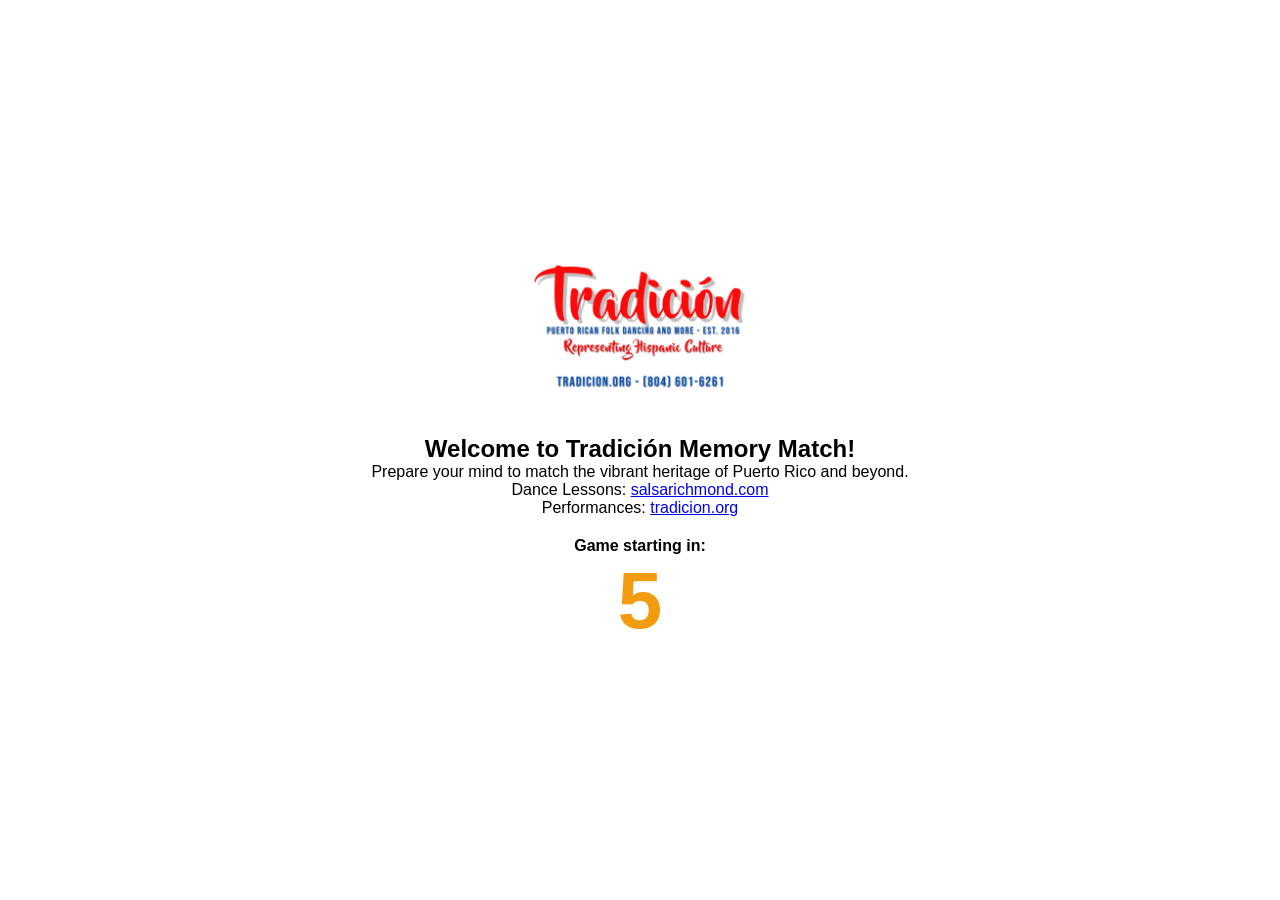
==== index.html @ 50a72a08 "Update index.html" ====
<!DOCTYPE html>
<html lang="en">
<head>
  <meta charset="UTF-8">
  <meta name="viewport" content="width=device-width, initial-scale=1.0">
  <title>Tradición Memory Match</title>
  <link rel="stylesheet" href="style.css?v=2.3">
  <script src="https://cdn.jsdelivr.net/npm/canvas-confetti@1.6.0/dist/confetti.browser.min.js"></script>
</head>
<body>

  <div id="intro-overlay" class="overlay flex-column">
    <img src="img/sgrlogo.png" alt="Salsa Guy Richmond Logo" id="intro-logo">
    
    <div id="welcome-content" class="intro-box">
      <h2 class="welcome-title">Welcome to Tradición Memory Match!</h2>
      <p class="welcome-p">Prepare your mind to match the vibrant heritage of Puerto Rico and beyond.</p>
      <div class="promo-links">
        <p>Dance Lessons: <a href="https://salsarichmond.com" target="_blank">salsarichmond.com</a></p>
        <p>Performances: <a href="https://tradicion.org" target="_blank">tradicion.org</a></p>
      </div>
    </div>

    <div id="instructions-content" class="intro-box" style="display: none;">
      <h2 class="orange-text">HOW TO PLAY</h2>
      <div class="instr-item"><span>🎴</span> <b>FLIP:</b> Click cards to reveal iconic cultural images.</div>
      <div class="instr-item"><span>✨</span> <b>MATCH:</b> Find two identical cards to clear them.</div>
      <div class="instr-item"><span>🏆</span> <b>WIN:</b> Match all 12 pairs for a special celebration!</div>
    </div>

    <div id="countdown-display" style="margin-top: 20px; font-weight: bold; text-align: center;">
      Game starting in: <br>
      <b id="count-num" style="font-size: 5rem; color: #f39c12;">6</b>
    </div>
  </div>

  <div class="game-header">
    <h1>Tradición Memory Match</h1>
    <div class="stats-container">
      <span>Time: <b id="timer">00:00</b></span>
      <span>Moves: <b id="move-counter">0</b></span>
      <span>Score: <b id="score-display">1000</b></span>
      <button class="btn-orange" onclick="resetGame()">Reset Game</button>
    </div>
  </div>

  <div id="win-modal" class="overlay" style="display: none;">
    <div class="message-content win-card">
      <h2>¡Felicidades!</h2>
      <p id="final-stats-text"></p>
      <h1 id="final-score-big">0</h1>
      <button class="btn-orange" onclick="resetGame()">Play Again</button>
    </div>
  </div>

  <section class="memory-game" id="game-board">
    <div class="memory-card" data-framework="bomba"><img class="front-face" src="img/bomba.png"><div class="back-face"></div></div>
    <div class="memory-card" data-framework="bomba"><img class="front-face" src="img/bomba.png"><div class="back-face"></div></div>
    
    <div class="memory-card" data-framework="azul"><img class="front-face" src="img/Azul Transparent.png"><div class="back-face"></div></div>
    <div class="memory-card" data-framework="azul"><img class="front-face" src="img/Azul Transparent.png"><div class="back-face"></div></div>
    
    <div class="memory-card" data-framework="musician"><img class="front-face" src="img/bomba-musician.png"><div class="back-face"></div></div>
    <div class="memory-card" data-framework="musician"><img class="front-face" src="img/bomba-musician.png"><div class="back-face"></div></div>
    
    <div class="memory-card" data-framework="edna"><img class="front-face" src="img/cabezudos-edna-gabriel.png"><div class="back-face"></div></div>
    <div class="memory-card" data-framework="edna"><img class="front-face" src="img/cabezudos-edna-gabriel.png"><div class="back-face"></div></div>
    
    <div class="memory-card" data-framework="cano"><img class="front-face" src="img/cano-barracuda.png"><div class="back-face"></div></div>
    <div class="memory-card" data-framework="cano"><img class="front-face" src="img/cano-barracuda.png"><div class="back-face"></div></div>
    
    <div class="memory-card" data-framework="comalera"><img class="front-face" src="img/comalera.png"><div class="back-face"></div></div>
    <div class="memory-card" data-framework="comalera"><img class="front-face" src="img/comalera.png"><div class="back-face"></div></div>
    
    <div class="memory-card" data-framework="mapale"><img class="front-face" src="img/mapale.png"><div class="back-face"></div></div>
    <div class="memory-card" data-framework="mapale"><img class="front-face" src="img/mapale.png"><div class="back-face"></div></div>
    
    <div class="memory-card" data-framework="viejito"><img class="front-face" src="img/viejito.png"><div class="back-face"></div></div>
    <div class="memory-card" data-framework="viejito"><img class="front-face" src="img/viejito.png"><div class="back-face"></div></div>
    
    <div class="memory-card" data-framework="salsaguy"><img class="front-face" src="img/salsa-guy.png"><div class="back-face"></div></div>
    <div class="memory-card" data-framework="salsaguy"><img class="front-face" src="img/salsa-guy.png"><div class="back-face"></div></div>
    
    <div class="memory-card" data-framework="mex"><img class="front-face" src="img/mex.png"><div class="back-face"></div></div>
    <div class="memory-card" data-framework="mex"><img class="front-face" src="img/mex.png"><div class="back-face"></div></div>
    
    <div class="memory-card" data-framework="tango"><img class="front-face" src="img/tango.png"><div class="back-face"></div></div>
    <div class="memory-card" data-framework="tango"><img class="front-face" src="img/tango.png"><div class="back-face"></div></div>
    
    <div class="memory-card" data-framework="barril"><img class="front-face" src="img/barril.png"><div class="back-face"></div></div>
    <div class="memory-card" data-framework="barril"><img class="front-face" src="img/barril.png"><div class="back-face"></div></div>
  </section>

  <audio id="bg-music" src="audio/bg-music.mp3" loop></audio>
  <audio id="sound-flip" src="audio/flip.mp3"></audio>
  <audio id="sound-match" src="audio/match.mp3"></audio>
  <audio id="sound-mismatch" src="audio/mismatch.mp3"></audio>

  <script src="scripts.js"></script>
</body>
</html>
---- style.css ----
* { padding: 0; margin: 0; box-sizing: border-box; }

body {
  min-height: 100vh;
  display: flex;
  flex-direction: column;
  background-color: #2c7a9b; /* Ocean Blue */
  font-family: sans-serif;
  overflow-x: hidden;
}

/* WHITE OVERLAY */
.overlay { 
  position: fixed; top: 0; left: 0; width: 100%; height: 100%; 
  background: white; 
  display: flex; flex-direction: column; justify-content: center; align-items: center; 
  z-index: 9999; color: black; text-align: center;
}

#intro-logo { width: 220px; height: auto; margin-bottom: 25px; }

.memory-game { 
  width: 1000px; max-width: 95%; margin: 20px auto; 
  display: flex; flex-wrap: wrap; perspective: 1000px; justify-content: center; 
}

/* CARDS */
.memory-card { 
  width: calc(16.6% - 10px); height: 130px; margin: 5px; 
  position: relative; transform-style: preserve-3d; transition: transform .4s; cursor: pointer;
}

.memory-card.flip { transform: rotateY(180deg); }

.front-face, .back-face { 
  width: 100%; height: 100%; position: absolute; border-radius: 4px; 
  backface-visibility: hidden; padding: 0 !important;
}

.front-face { transform: rotateY(180deg); }

.front-face img { width: 100%; height: 100%; object-fit: fill; }

.back-face { 
  background-image: url('img/back-face.png'); 
  background-size: 100% 100%; background-position: center; background-repeat: no-repeat;
  background-color: #f39c12;
}

.btn-orange { background: #f39c12; color: white; border: none; padding: 10px 20px; border-radius: 5px; cursor: pointer; font-weight: bold; }
.game-header { text-align: center; padding: 15px; color: white; }
.stats-container { display: flex; justify-content: center; gap: 20px; }
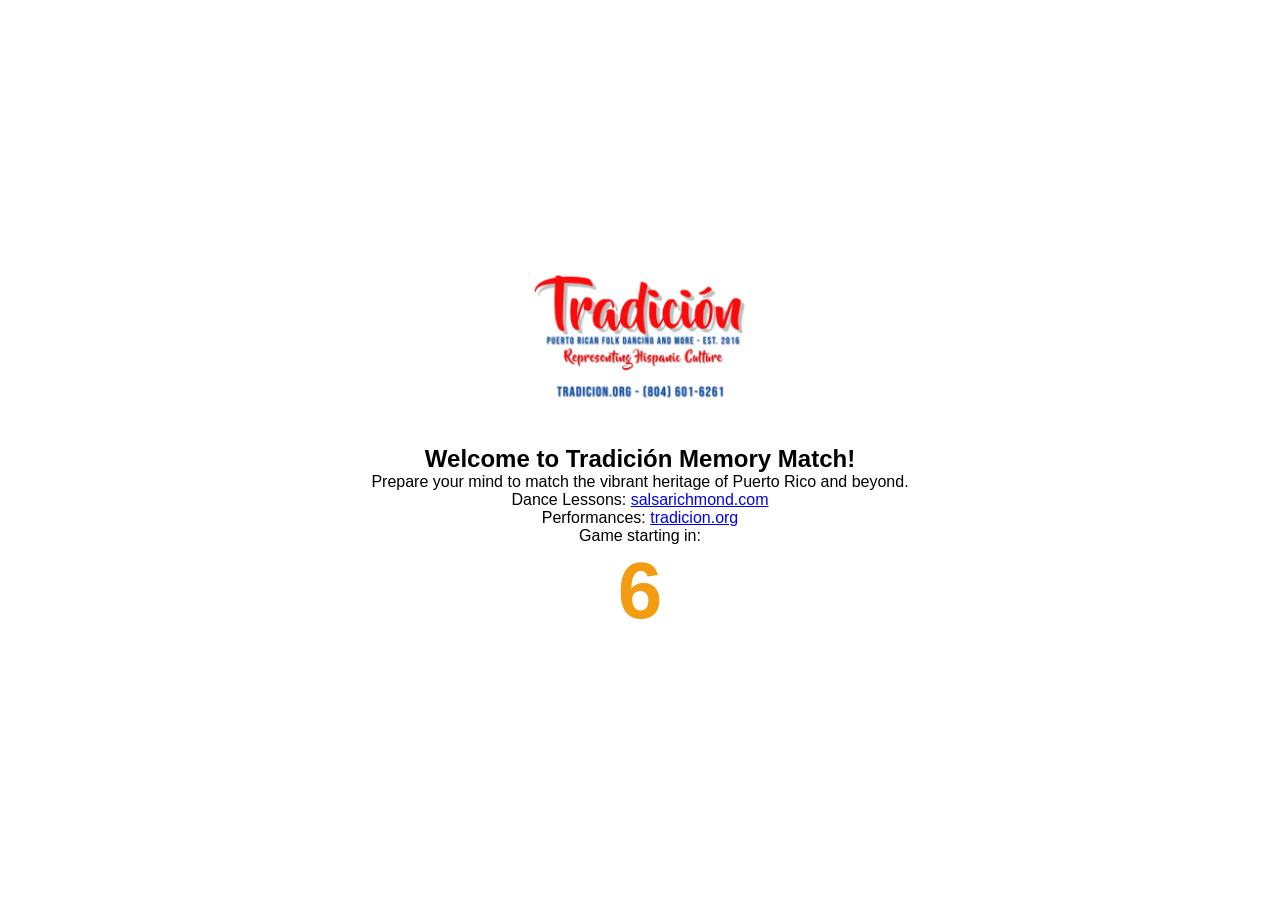
==== commit 600802da: "Update index.html" ====
--- a/index.html
+++ b/index.html
@@ -25,12 +25,12 @@
       <h2 class="orange-text">HOW TO PLAY</h2>
       <div class="instr-item"><span>🎴</span> <b>FLIP:</b> Click cards to reveal iconic cultural images.</div>
       <div class="instr-item"><span>✨</span> <b>MATCH:</b> Find two identical cards to clear them.</div>
-      <div class="instr-item"><span>🏆</span> <b>WIN:</b> Match all 12 pairs for a special celebration!</div>
+      <div class="instr-item"><span>🏆</span> <b>WIN:</b> Match all 12 pairs!</div>
     </div>
 
-    <div id="countdown-display" style="margin-top: 20px; font-weight: bold; text-align: center;">
+    <div id="countdown-display">
       Game starting in: <br>
-      <b id="count-num" style="font-size: 5rem; color: #f39c12;">6</b>
+      <b id="count-num">6</b>
     </div>
   </div>
 
@@ -56,37 +56,26 @@
   <section class="memory-game" id="game-board">
     <div class="memory-card" data-framework="bomba"><img class="front-face" src="img/bomba.png"><div class="back-face"></div></div>
     <div class="memory-card" data-framework="bomba"><img class="front-face" src="img/bomba.png"><div class="back-face"></div></div>
-    
     <div class="memory-card" data-framework="azul"><img class="front-face" src="img/Azul Transparent.png"><div class="back-face"></div></div>
     <div class="memory-card" data-framework="azul"><img class="front-face" src="img/Azul Transparent.png"><div class="back-face"></div></div>
-    
     <div class="memory-card" data-framework="musician"><img class="front-face" src="img/bomba-musician.png"><div class="back-face"></div></div>
     <div class="memory-card" data-framework="musician"><img class="front-face" src="img/bomba-musician.png"><div class="back-face"></div></div>
-    
     <div class="memory-card" data-framework="edna"><img class="front-face" src="img/cabezudos-edna-gabriel.png"><div class="back-face"></div></div>
     <div class="memory-card" data-framework="edna"><img class="front-face" src="img/cabezudos-edna-gabriel.png"><div class="back-face"></div></div>
-    
     <div class="memory-card" data-framework="cano"><img class="front-face" src="img/cano-barracuda.png"><div class="back-face"></div></div>
     <div class="memory-card" data-framework="cano"><img class="front-face" src="img/cano-barracuda.png"><div class="back-face"></div></div>
-    
     <div class="memory-card" data-framework="comalera"><img class="front-face" src="img/comalera.png"><div class="back-face"></div></div>
     <div class="memory-card" data-framework="comalera"><img class="front-face" src="img/comalera.png"><div class="back-face"></div></div>
-    
     <div class="memory-card" data-framework="mapale"><img class="front-face" src="img/mapale.png"><div class="back-face"></div></div>
     <div class="memory-card" data-framework="mapale"><img class="front-face" src="img/mapale.png"><div class="back-face"></div></div>
-    
     <div class="memory-card" data-framework="viejito"><img class="front-face" src="img/viejito.png"><div class="back-face"></div></div>
     <div class="memory-card" data-framework="viejito"><img class="front-face" src="img/viejito.png"><div class="back-face"></div></div>
-    
     <div class="memory-card" data-framework="salsaguy"><img class="front-face" src="img/salsa-guy.png"><div class="back-face"></div></div>
     <div class="memory-card" data-framework="salsaguy"><img class="front-face" src="img/salsa-guy.png"><div class="back-face"></div></div>
-    
     <div class="memory-card" data-framework="mex"><img class="front-face" src="img/mex.png"><div class="back-face"></div></div>
     <div class="memory-card" data-framework="mex"><img class="front-face" src="img/mex.png"><div class="back-face"></div></div>
-    
     <div class="memory-card" data-framework="tango"><img class="front-face" src="img/tango.png"><div class="back-face"></div></div>
     <div class="memory-card" data-framework="tango"><img class="front-face" src="img/tango.png"><div class="back-face"></div></div>
-    
     <div class="memory-card" data-framework="barril"><img class="front-face" src="img/barril.png"><div class="back-face"></div></div>
     <div class="memory-card" data-framework="barril"><img class="front-face" src="img/barril.png"><div class="back-face"></div></div>
   </section>
--- a/style.css
+++ b/style.css
@@ -1,52 +1,116 @@
-* { padding: 0; margin: 0; box-sizing: border-box; }
+/* --- 1. RESET & BASE --- */
+* { 
+  padding: 0; 
+  margin: 0; 
+  box-sizing: border-box; 
+}
 
 body {
   min-height: 100vh;
   display: flex;
   flex-direction: column;
-  background-color: #2c7a9b; /* Ocean Blue */
+  /* Updated to apply the background image to the main game area */
+  background-image: url('img/game_background.png');
+  background-size: cover;
+  background-position: center;
   font-family: sans-serif;
   overflow-x: hidden;
 }
 
-/* WHITE OVERLAY */
+/* --- 2. THE WHITE INTRO OVERLAY --- */
 .overlay { 
-  position: fixed; top: 0; left: 0; width: 100%; height: 100%; 
-  background: white; 
-  display: flex; flex-direction: column; justify-content: center; align-items: center; 
-  z-index: 9999; color: black; text-align: center;
+  position: fixed; 
+  top: 0; 
+  left: 0; 
+  width: 100%; 
+  height: 100%; 
+  background: rgba(255, 255, 255, 1.0); /* Solid white, hiding the background initially */
+  display: flex; 
+  flex-direction: column; 
+  justify-content: center; 
+  align-items: center; 
+  z-index: 9999; 
+  color: #000000; 
+  text-align: center;
 }
 
-#intro-logo { width: 220px; height: auto; margin-bottom: 25px; }
-
-.memory-game { 
-  width: 1000px; max-width: 95%; margin: 20px auto; 
-  display: flex; flex-wrap: wrap; perspective: 1000px; justify-content: center; 
+#intro-logo { 
+  width: 220px; 
+  height: auto; 
+  margin-bottom: 25px; 
 }
 
-/* CARDS */
+/* Style for the countdown on white background */
+#count-num {
+  display: block;
+  font-size: 5rem;
+  font-weight: bold;
+  color: #f39c12; /* Salsa Orange is the primary color */
+}
+
+/* --- 3. UI ELEMENTS --- */
+.btn-orange { 
+  background: #f39c12; 
+  color: white; 
+  border: none; 
+  padding: 10px 20px; 
+  border-radius: 5px; 
+  cursor: pointer; 
+  font-weight: bold;
+  z-index: 10005; /* Ensures clickability above the standard layered board */
+}
+
+.game-header { text-align: center; padding: 15px; color: white; }
+.stats-container { display: flex; justify-content: center; gap: 20px; }
+
+/* --- 4. GAME BOARD & CARDS --- */
+.memory-game { 
+  width: 1000px; 
+  max-width: 95%; 
+  margin: 30px auto; 
+  display: flex; 
+  flex-wrap: wrap; 
+  perspective: 1000px; 
+  justify-content: center; 
+}
+
 .memory-card { 
-  width: calc(16.6% - 10px); height: 130px; margin: 5px; 
-  position: relative; transform-style: preserve-3d; transition: transform .4s; cursor: pointer;
+  /* Square logic for a 6 per row layout */
+  width: calc(16.6% - 10px); 
+  height: 130px; 
+  margin: 5px; 
+  position: relative; 
+  transform-style: preserve-3d; 
+  transition: transform .4s; 
+  cursor: pointer;
 }
 
 .memory-card.flip { transform: rotateY(180deg); }
 
 .front-face, .back-face { 
-  width: 100%; height: 100%; position: absolute; border-radius: 4px; 
-  backface-visibility: hidden; padding: 0 !important;
+  width: 100%; 
+  height: 100%; 
+  position: absolute; 
+  border-radius: 4px; 
+  backface-visibility: hidden; 
+  padding: 0 !important; /* Zero padding is enforced */
 }
 
-.front-face { transform: rotateY(180deg); }
+.front-face { 
+  transform: rotateY(180deg); 
+  background: none !important; 
+}
 
-.front-face img { width: 100%; height: 100%; object-fit: fill; }
+.front-face img { 
+  width: 100%; 
+  height: 100%; 
+  object-fit: fill; /* Edge-to-edge, designed for square photos */
+}
 
 .back-face { 
   background-image: url('img/back-face.png'); 
-  background-size: 100% 100%; background-position: center; background-repeat: no-repeat;
-  background-color: #f39c12;
+  background-size: 100% 100%; 
+  background-position: center;
+  background-repeat: no-repeat;
+  background-color: #f39c12; /* Fallback primary color */
 }
-
-.btn-orange { background: #f39c12; color: white; border: none; padding: 10px 20px; border-radius: 5px; cursor: pointer; font-weight: bold; }
-.game-header { text-align: center; padding: 15px; color: white; }
-.stats-container { display: flex; justify-content: center; gap: 20px; }
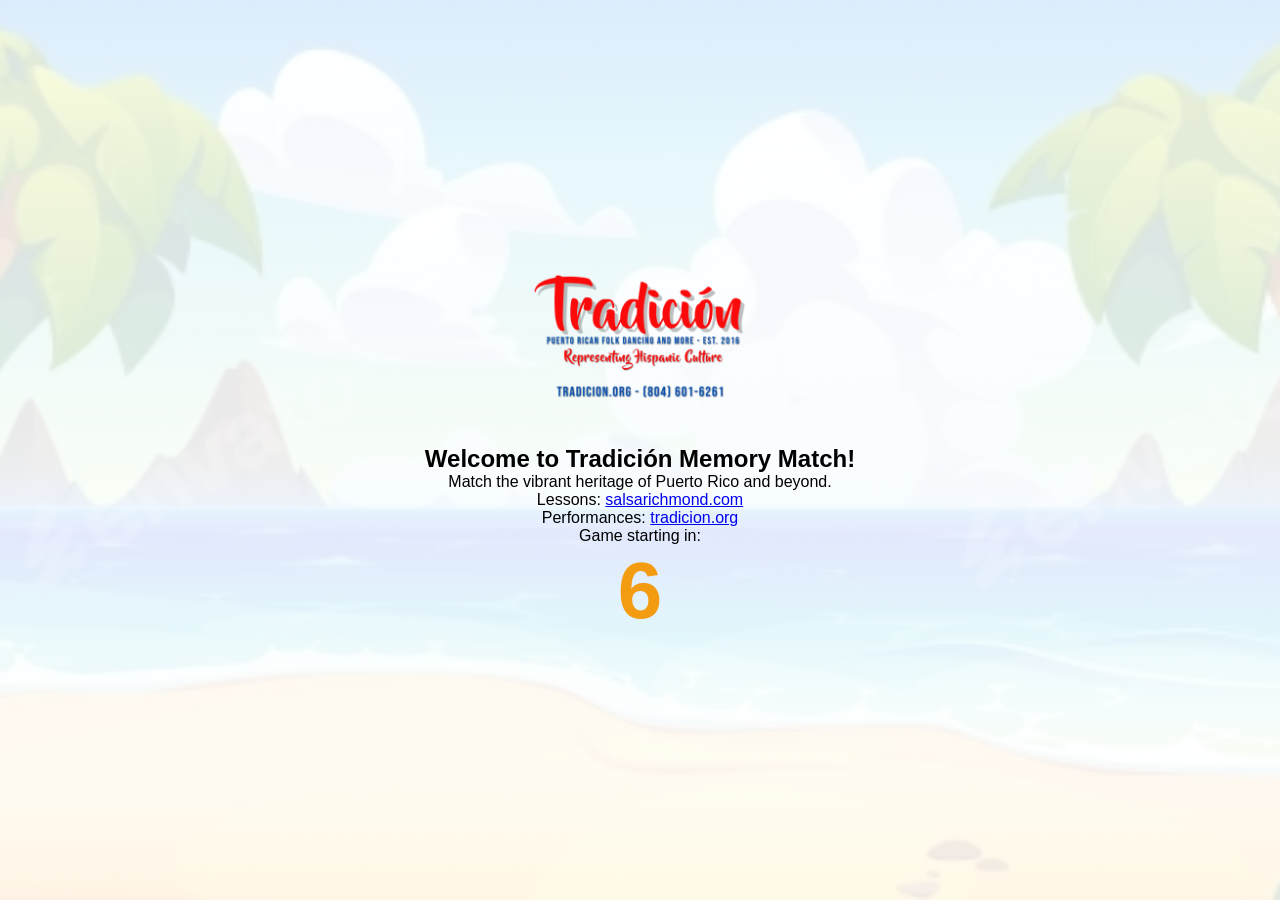
==== commit 83a27b69: "Update index.html" ====
--- a/index.html
+++ b/index.html
@@ -4,28 +4,30 @@
   <meta charset="UTF-8">
   <meta name="viewport" content="width=device-width, initial-scale=1.0">
   <title>Tradición Memory Match</title>
-  <link rel="stylesheet" href="style.css?v=2.3">
+  <link rel="stylesheet" href="style.css?v=3.0">
   <script src="https://cdn.jsdelivr.net/npm/canvas-confetti@1.6.0/dist/confetti.browser.min.js"></script>
 </head>
 <body>
 
-  <div id="intro-overlay" class="overlay flex-column">
+  <div id="intro-overlay" class="overlay">
     <img src="img/sgrlogo.png" alt="Salsa Guy Richmond Logo" id="intro-logo">
     
     <div id="welcome-content" class="intro-box">
       <h2 class="welcome-title">Welcome to Tradición Memory Match!</h2>
-      <p class="welcome-p">Prepare your mind to match the vibrant heritage of Puerto Rico and beyond.</p>
+      <p class="welcome-p">Match the vibrant heritage of Puerto Rico and beyond.</p>
       <div class="promo-links">
-        <p>Dance Lessons: <a href="https://salsarichmond.com" target="_blank">salsarichmond.com</a></p>
+        <p>Lessons: <a href="https://salsarichmond.com" target="_blank">salsarichmond.com</a></p>
         <p>Performances: <a href="https://tradicion.org" target="_blank">tradicion.org</a></p>
       </div>
     </div>
 
     <div id="instructions-content" class="intro-box" style="display: none;">
-      <h2 class="orange-text">HOW TO PLAY</h2>
-      <div class="instr-item"><span>🎴</span> <b>FLIP:</b> Click cards to reveal iconic cultural images.</div>
-      <div class="instr-item"><span>✨</span> <b>MATCH:</b> Find two identical cards to clear them.</div>
-      <div class="instr-item"><span>🏆</span> <b>WIN:</b> Match all 12 pairs!</div>
+      <h2 class="orange-text" style="color: #f39c12; margin-bottom: 10px;">HOW TO PLAY</h2>
+      <ul style="list-style: none; line-height: 1.6;">
+        <li>🎴 <b>FLIP:</b> Click cards to reveal icons.</li>
+        <li>✨ <b>MATCH:</b> Find two identical icons.</li>
+        <li>🏆 <b>WIN:</b> Clear all 12 pairs to win!</li>
+      </ul>
     </div>
 
     <div id="countdown-display">
@@ -40,7 +42,29 @@
       <span>Time: <b id="timer">00:00</b></span>
       <span>Moves: <b id="move-counter">0</b></span>
       <span>Score: <b id="score-display">1000</b></span>
+      <button class="btn-orange" onclick="toggleAudioModal()">Audio Settings</button>
       <button class="btn-orange" onclick="resetGame()">Reset Game</button>
+    </div>
+  </div>
+
+  <div id="audio-modal" class="modal-overlay" style="display: none;">
+    <div class="audio-card">
+      <h2 style="margin-bottom: 15px;">Audio Settings</h2>
+      <div class="control-group">
+        <label>Background Music</label>
+        <input type="range" id="bgm-slider" min="0" max="1" step="0.1" value="0.5">
+      </div>
+      <div class="control-group">
+        <label>SFX (Flip/Match)</label>
+        <input type="range" id="sfx-slider" min="0" max="1" step="0.1" value="0.7">
+      </div>
+      <div class="control-group">
+        <label>Master Volume</label>
+        <input type="range" id="master-slider" min="0" max="1" step="0.1" value="1">
+      </div>
+      <button id="mute-btn" class="btn-mute" onclick="toggleMute()">Mute All: OFF</button>
+      <br>
+      <button class="btn-close" onclick="toggleAudioModal()">Close</button>
     </div>
   </div>
 
--- a/style.css
+++ b/style.css
@@ -1,116 +1,71 @@
-/* --- 1. RESET & BASE --- */
-* { 
-  padding: 0; 
-  margin: 0; 
-  box-sizing: border-box; 
-}
+* { padding: 0; margin: 0; box-sizing: border-box; }
 
 body {
   min-height: 100vh;
   display: flex;
   flex-direction: column;
-  /* Updated to apply the background image to the main game area */
+  /* Apply background image to the whole body */
   background-image: url('img/game_background.png');
   background-size: cover;
   background-position: center;
+  background-attachment: fixed;
   font-family: sans-serif;
   overflow-x: hidden;
 }
 
-/* --- 2. THE WHITE INTRO OVERLAY --- */
+/* --- UPDATED OVERLAY FOR WELCOME PAGE --- */
 .overlay { 
   position: fixed; 
-  top: 0; 
-  left: 0; 
-  width: 100%; 
-  height: 100%; 
-  background: rgba(255, 255, 255, 1.0); /* Solid white, hiding the background initially */
+  top: 0; left: 0; width: 100%; height: 100%; 
+  /* Using the background image here too so it shows on the Welcome Page */
+  background-image: linear-gradient(rgba(255,255,255,0.85), rgba(255,255,255,0.85)), url('img/game_background.png');
+  background-size: cover;
+  background-position: center;
   display: flex; 
   flex-direction: column; 
   justify-content: center; 
   align-items: center; 
   z-index: 9999; 
-  color: #000000; 
+  color: #000; 
   text-align: center;
 }
 
-#intro-logo { 
-  width: 220px; 
-  height: auto; 
-  margin-bottom: 25px; 
-}
+#intro-logo { width: 220px; height: auto; margin-bottom: 25px; }
 
-/* Style for the countdown on white background */
 #count-num {
   display: block;
   font-size: 5rem;
   font-weight: bold;
-  color: #f39c12; /* Salsa Orange is the primary color */
+  color: #f39c12;
 }
 
-/* --- 3. UI ELEMENTS --- */
-.btn-orange { 
-  background: #f39c12; 
-  color: white; 
-  border: none; 
-  padding: 10px 20px; 
-  border-radius: 5px; 
-  cursor: pointer; 
-  font-weight: bold;
-  z-index: 10005; /* Ensures clickability above the standard layered board */
-}
-
-.game-header { text-align: center; padding: 15px; color: white; }
-.stats-container { display: flex; justify-content: center; gap: 20px; }
-
-/* --- 4. GAME BOARD & CARDS --- */
+/* --- GAME BOARD --- */
 .memory-game { 
-  width: 1000px; 
-  max-width: 95%; 
-  margin: 30px auto; 
-  display: flex; 
-  flex-wrap: wrap; 
-  perspective: 1000px; 
-  justify-content: center; 
+  width: 1000px; max-width: 95%; margin: 30px auto; 
+  display: flex; flex-wrap: wrap; perspective: 1000px; justify-content: center; 
 }
 
 .memory-card { 
-  /* Square logic for a 6 per row layout */
-  width: calc(16.6% - 10px); 
-  height: 130px; 
-  margin: 5px; 
-  position: relative; 
-  transform-style: preserve-3d; 
-  transition: transform .4s; 
-  cursor: pointer;
+  width: calc(16.6% - 10px); height: 130px; margin: 5px; 
+  position: relative; transform-style: preserve-3d; transition: transform .4s; cursor: pointer;
 }
 
 .memory-card.flip { transform: rotateY(180deg); }
 
 .front-face, .back-face { 
-  width: 100%; 
-  height: 100%; 
-  position: absolute; 
-  border-radius: 4px; 
-  backface-visibility: hidden; 
-  padding: 0 !important; /* Zero padding is enforced */
+  width: 100%; height: 100%; position: absolute; border-radius: 4px; 
+  backface-visibility: hidden; padding: 0 !important;
 }
 
-.front-face { 
-  transform: rotateY(180deg); 
-  background: none !important; 
-}
-
-.front-face img { 
-  width: 100%; 
-  height: 100%; 
-  object-fit: fill; /* Edge-to-edge, designed for square photos */
-}
+.front-face { transform: rotateY(180deg); background: white; }
+.front-face img { width: 100%; height: 100%; object-fit: fill; }
 
 .back-face { 
   background-image: url('img/back-face.png'); 
-  background-size: 100% 100%; 
-  background-position: center;
-  background-repeat: no-repeat;
-  background-color: #f39c12; /* Fallback primary color */
+  background-size: 100% 100%; background-position: center; background-repeat: no-repeat;
+  background-color: #f39c12;
 }
+
+.btn-orange { background: #f39c12; color: white; border: none; padding: 10px 20px; border-radius: 5px; cursor: pointer; font-weight: bold; }
+.game-header { text-align: center; padding: 15px; color: white; text-shadow: 2px 2px 4px rgba(0,0,0,0.5); }
+.stats-container { display: flex; justify-content: center; gap: 20px; font-weight: bold; }
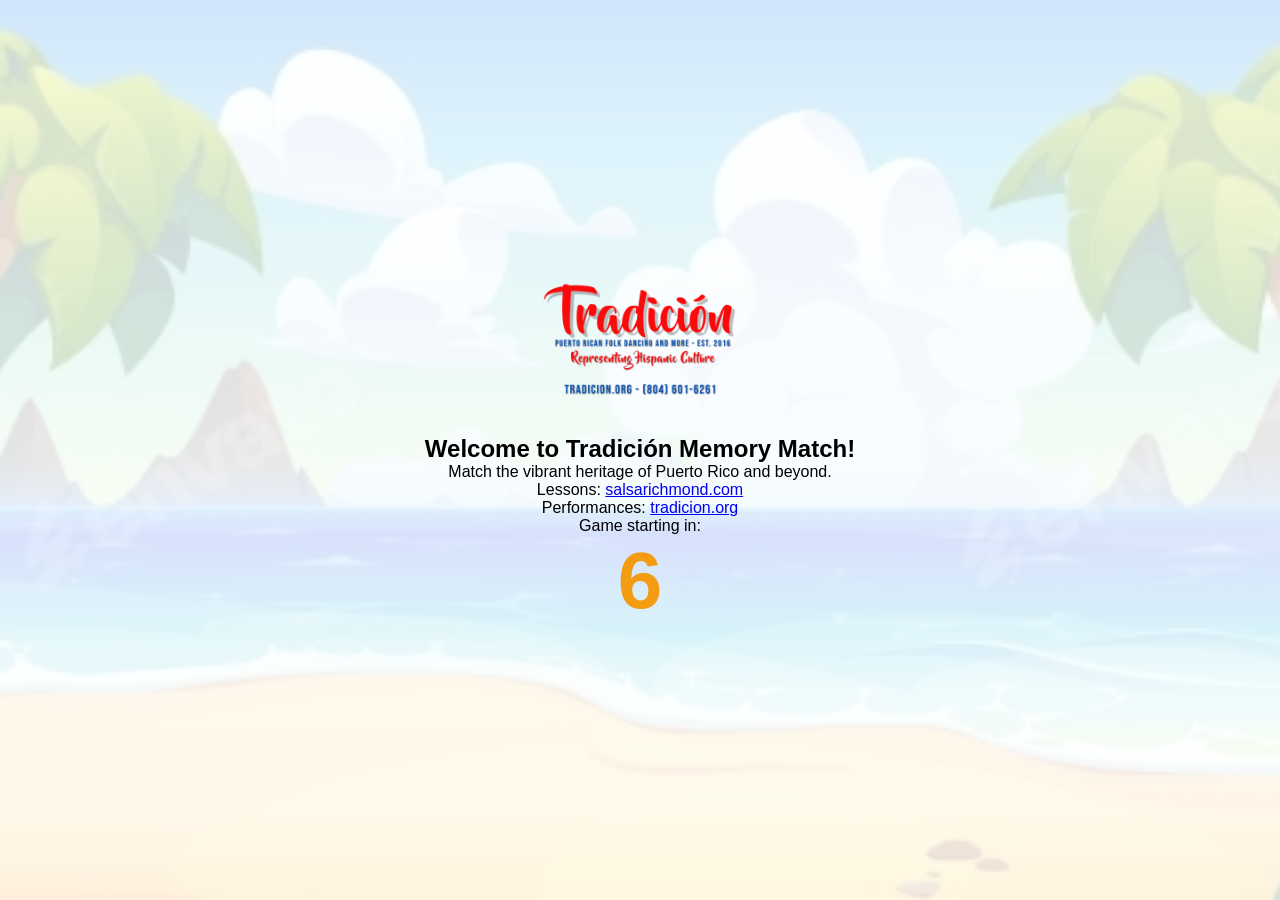
==== commit 118241cc: "Update index.html" ====
--- a/index.html
+++ b/index.html
@@ -4,7 +4,7 @@
   <meta charset="UTF-8">
   <meta name="viewport" content="width=device-width, initial-scale=1.0">
   <title>Tradición Memory Match</title>
-  <link rel="stylesheet" href="style.css?v=3.0">
+  <link rel="stylesheet" href="style.css?v=4.0">
   <script src="https://cdn.jsdelivr.net/npm/canvas-confetti@1.6.0/dist/confetti.browser.min.js"></script>
 </head>
 <body>
@@ -49,19 +49,23 @@
 
   <div id="audio-modal" class="modal-overlay" style="display: none;">
     <div class="audio-card">
-      <h2 style="margin-bottom: 15px;">Audio Settings</h2>
+      <h2 style="margin-bottom: 20px; font-family: serif;">Audio Settings</h2>
+      
       <div class="control-group">
         <label>Background Music</label>
         <input type="range" id="bgm-slider" min="0" max="1" step="0.1" value="0.5">
       </div>
+
       <div class="control-group">
         <label>SFX (Flip/Match)</label>
         <input type="range" id="sfx-slider" min="0" max="1" step="0.1" value="0.7">
       </div>
+
       <div class="control-group">
         <label>Master Volume</label>
         <input type="range" id="master-slider" min="0" max="1" step="0.1" value="1">
       </div>
+
       <button id="mute-btn" class="btn-mute" onclick="toggleMute()">Mute All: OFF</button>
       <br>
       <button class="btn-close" onclick="toggleAudioModal()">Close</button>
--- a/style.css
+++ b/style.css
@@ -4,7 +4,6 @@
   min-height: 100vh;
   display: flex;
   flex-direction: column;
-  /* Apply background image to the whole body */
   background-image: url('img/game_background.png');
   background-size: cover;
   background-position: center;
@@ -13,47 +12,34 @@
   overflow-x: hidden;
 }
 
-/* --- UPDATED OVERLAY FOR WELCOME PAGE --- */
+/* OVERLAY (Used for Welcome Page & Win Screen) */
 .overlay { 
-  position: fixed; 
-  top: 0; left: 0; width: 100%; height: 100%; 
-  /* Using the background image here too so it shows on the Welcome Page */
-  background-image: linear-gradient(rgba(255,255,255,0.85), rgba(255,255,255,0.85)), url('img/game_background.png');
-  background-size: cover;
-  background-position: center;
-  display: flex; 
-  flex-direction: column; 
-  justify-content: center; 
-  align-items: center; 
-  z-index: 9999; 
-  color: #000; 
-  text-align: center;
+  position: fixed; top: 0; left: 0; width: 100%; height: 100%; 
+  /* Welcome background with transparent overlay for readability */
+  background: linear-gradient(rgba(255,255,255,0.8), rgba(255,255,255,0.8)), url('img/game_background.png');
+  background-size: cover; background-position: center;
+  display: flex; flex-direction: column; justify-content: center; align-items: center; 
+  z-index: 9999; color: black; text-align: center;
 }
 
-#intro-logo { width: 220px; height: auto; margin-bottom: 25px; }
+#intro-logo { width: 200px; margin-bottom: 20px; }
+#count-num { display: block; font-size: 5rem; color: #f39c12; font-weight: bold; }
 
-#count-num {
-  display: block;
-  font-size: 5rem;
-  font-weight: bold;
-  color: #f39c12;
-}
-
-/* --- GAME BOARD --- */
+/* GAME BOARD GRID */
 .memory-game { 
-  width: 1000px; max-width: 95%; margin: 30px auto; 
+  width: 900px; max-width: 95%; margin: 20px auto; 
   display: flex; flex-wrap: wrap; perspective: 1000px; justify-content: center; 
 }
 
 .memory-card { 
-  width: calc(16.6% - 10px); height: 130px; margin: 5px; 
+  width: calc(16.6% - 10px); height: 120px; margin: 5px; 
   position: relative; transform-style: preserve-3d; transition: transform .4s; cursor: pointer;
 }
 
 .memory-card.flip { transform: rotateY(180deg); }
 
 .front-face, .back-face { 
-  width: 100%; height: 100%; position: absolute; border-radius: 4px; 
+  width: 100%; height: 100%; position: absolute; border-radius: 5px; 
   backface-visibility: hidden; padding: 0 !important;
 }
 
@@ -62,10 +48,23 @@
 
 .back-face { 
   background-image: url('img/back-face.png'); 
-  background-size: 100% 100%; background-position: center; background-repeat: no-repeat;
+  background-size: 100% 100%; background-repeat: no-repeat;
   background-color: #f39c12;
 }
 
-.btn-orange { background: #f39c12; color: white; border: none; padding: 10px 20px; border-radius: 5px; cursor: pointer; font-weight: bold; }
-.game-header { text-align: center; padding: 15px; color: white; text-shadow: 2px 2px 4px rgba(0,0,0,0.5); }
-.stats-container { display: flex; justify-content: center; gap: 20px; font-weight: bold; }
+/* UI BUTTONS */
+.btn-orange { background: #f39c12; color: white; border: none; padding: 10px 15px; border-radius: 5px; cursor: pointer; font-weight: bold; margin: 5px; }
+.game-header { text-align: center; color: white; padding: 10px; text-shadow: 2px 2px 4px rgba(0,0,0,0.5); }
+.stats-container { display: flex; justify-content: center; align-items: center; gap: 15px; }
+
+/* AUDIO MODAL STYLES */
+.modal-overlay {
+  position: fixed; top: 0; left: 0; width: 100%; height: 100%;
+  background: rgba(0,0,0,0.7); display: flex; justify-content: center; align-items: center; z-index: 10010;
+}
+.audio-card { background: #222; border: 2px solid #f39c12; border-radius: 15px; padding: 25px; width: 320px; color: white; text-align: center; }
+.control-group { margin-bottom: 15px; }
+.control-group label { display: block; margin-bottom: 5px; font-size: 0.9rem; }
+input[type=range] { width: 100%; accent-color: #3498db; }
+.btn-mute { background: #e74c3c; color: white; border: none; padding: 8px 15px; border-radius: 20px; cursor: pointer; margin-bottom: 10px; }
+.btn-close { background: #555; color: white; border: none; padding: 5px 15px; border-radius: 20px; cursor: pointer; }
